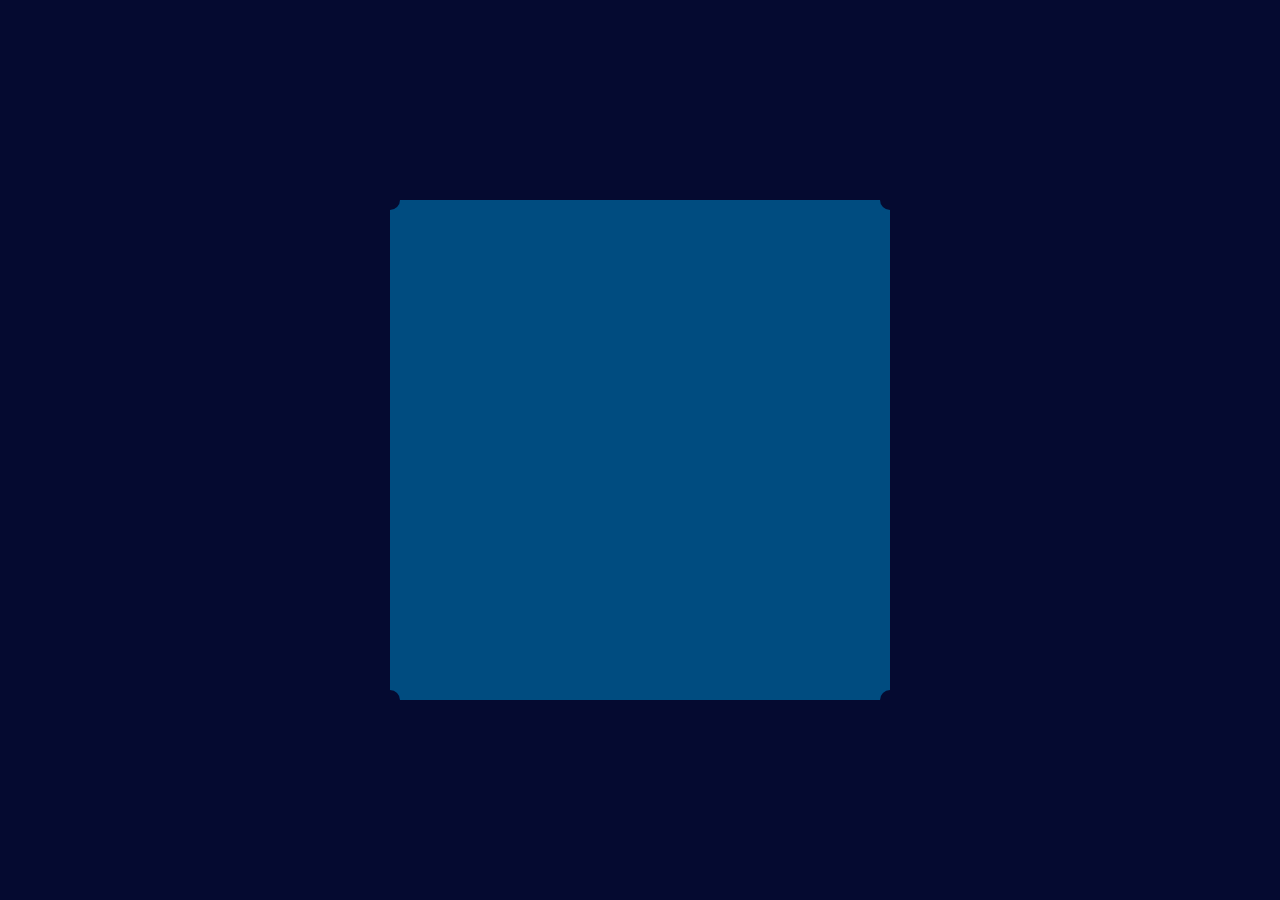
==== login/login.html @ cce70273 "caixa de login" ====
<!DOCTYPE html>
<html lang="en">
<head>
    <meta charset="UTF-8">
    <meta name="viewport" content="width=device-width, initial-scale=1.0">
    <title>Document</title>
    <link rel="stylesheet" href="login.css">
</head>
<style>
    /*
Source - https://stackoverflow.com/a/22422105
Posted by Ian Clark, modified by community. See post 'Timeline' for change history
Retrieved 2026-07-31, License - CC BY-SA 4.0
*/


</style>
<body>

<div id="main">
    <div class="top left"></div>
    <div class="top right"></div>
    <div class="bottom left"></div>
    <div class="bottom right"></div>
</div>
</body>
</html>
---- login/login.css ----
body{
    margin: 0px auto;
    background-color: #050a30;
    height: 100vh;
    width: 100%;
    display: flex ;
    align-items: center;
    justify-content: center;
 }
 #main {
    margin:300px;
    height:500px;
    background-color: #004C80;
    position: relative;
    overflow: hidden;
    width: 500px;
}

#main div {
    position: absolute;
    width: 20px;
    height: 20px;
    border-radius: 100%;
    background-color:#050a30    ;
}

.top { top: -10px; }
.bottom { bottom: -10px; }
.left { left: -10px; }
.right { right: -10px; }
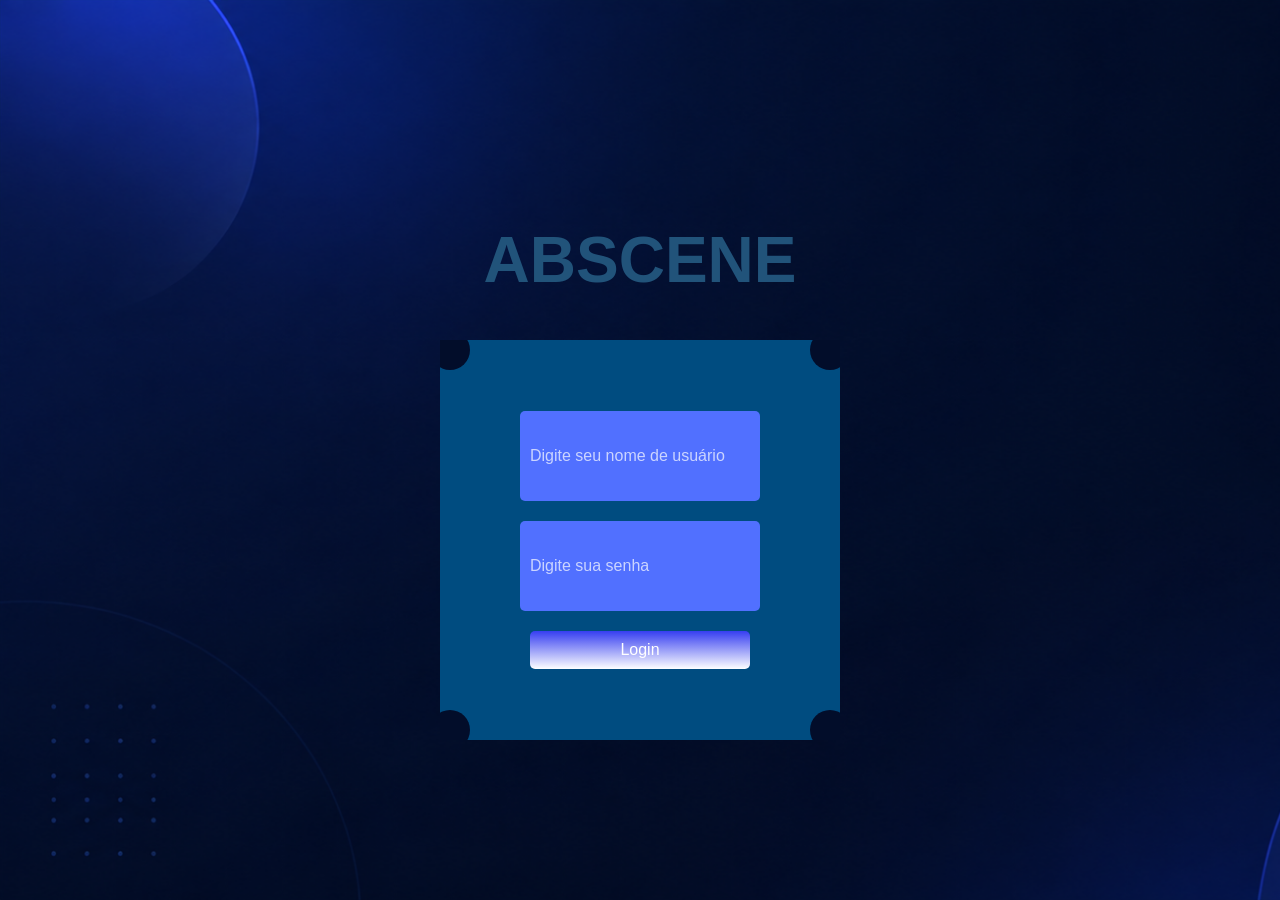
==== commit 83e10002: "login feito" ====
--- a/login/login.html
+++ b/login/login.html
@@ -1,5 +1,6 @@
 <!DOCTYPE html>
 <html lang="en">
+
 <head>
     <meta charset="UTF-8">
     <meta name="viewport" content="width=device-width, initial-scale=1.0">
@@ -12,16 +13,30 @@
 Posted by Ian Clark, modified by community. See post 'Timeline' for change history
 Retrieved 2026-07-31, License - CC BY-SA 4.0
 */
+</style>
 
+<body>
+    <div class="abscene">
+        <h1>ABSCENE</h1>
+    </div>
 
-</style>
-<body>
+    <div id="main">
+        <div class="top left"></div>
+        <div class="top right"></div>
+        <div class="bottom left"></div>
+        <div class="bottom right"></div>
+        
+            <form action="login.php" method="post">
+                <input type="text" name="username" placeholder="Digite seu nome de usuário" required>
+                <input type="password" name="password" placeholder="Digite sua senha" required>
+                <button type="submit" class="botao">Login</button>
+                  
+            </form>
+        
+    </div>
+    <div class="content">
 
-<div id="main">
-    <div class="top left"></div>
-    <div class="top right"></div>
-    <div class="bottom left"></div>
-    <div class="bottom right"></div>
-</div>
+    </div>
 </body>
+
 </html>
--- a/login/login.css
+++ b/login/login.css
@@ -1,30 +1,86 @@
 body{
-    margin: 0px auto;
-    background-color: #050a30;
+    margin: 0px;
     height: 100vh;
     width: 100%;
     display: flex ;
     align-items: center;
     justify-content: center;
+    flex-direction: column;
+    background-image: url("background.png");
+    background-size: cover;
+    margin-left: 0px;
  }
  #main {
-    margin:300px;
-    height:500px;
+    margin:0px;
+    height:400px;
     background-color: #004C80;
     position: relative;
     overflow: hidden;
-    width: 500px;
+    width: 400px;
+    display: flex;
+    align-items: center;
+    justify-content: center;
+    flex-direction: column;
 }
 
 #main div {
     position: absolute;
-    width: 20px;
-    height: 20px;
+    width: 40px;
+    height: 40px;
     border-radius: 100%;
-    background-color:#050a30    ;
+    background-color:#020D2A    ;
 }
 
 .top { top: -10px; }
 .bottom { bottom: -10px; }
 .left { left: -10px; }
 .right { right: -10px; }
+
+.abscene {
+    display: flex;
+    flex-direction: column;
+    font-size: xx-large;
+    font-family: "Poppins", sans-serif;
+  color: #21537a;
+  align-items: center;
+  justify-content: top;
+  text-align: center;
+  padding-top: 20px;
+}
+
+form{
+    display: flex;
+    flex-direction: column;
+    align-items: center;
+    gap: 20px;
+}
+
+.botao {
+    background-color: #4a53fa;
+    linear-gradient (to down, #4a53fa, #1e3c72);
+    background-image: linear-gradient(to bottom, #363ef1, #feffff);
+    color: white;
+    border: none;
+    padding: 10px 20px;
+    border-radius: 5px;
+    cursor: pointer;
+    font-size: 16px;
+    width: 100%;
+}
+
+input {
+    width: 100%;
+    padding: 10px;
+    border-radius: 5px;
+    border: none;
+    font-size: 16px;
+    background-color: #5170ff;
+    color: white;
+    height: 70px;
+
+}
+
+input::placeholder {
+    color: white;
+    opacity: 0.7;
+}
